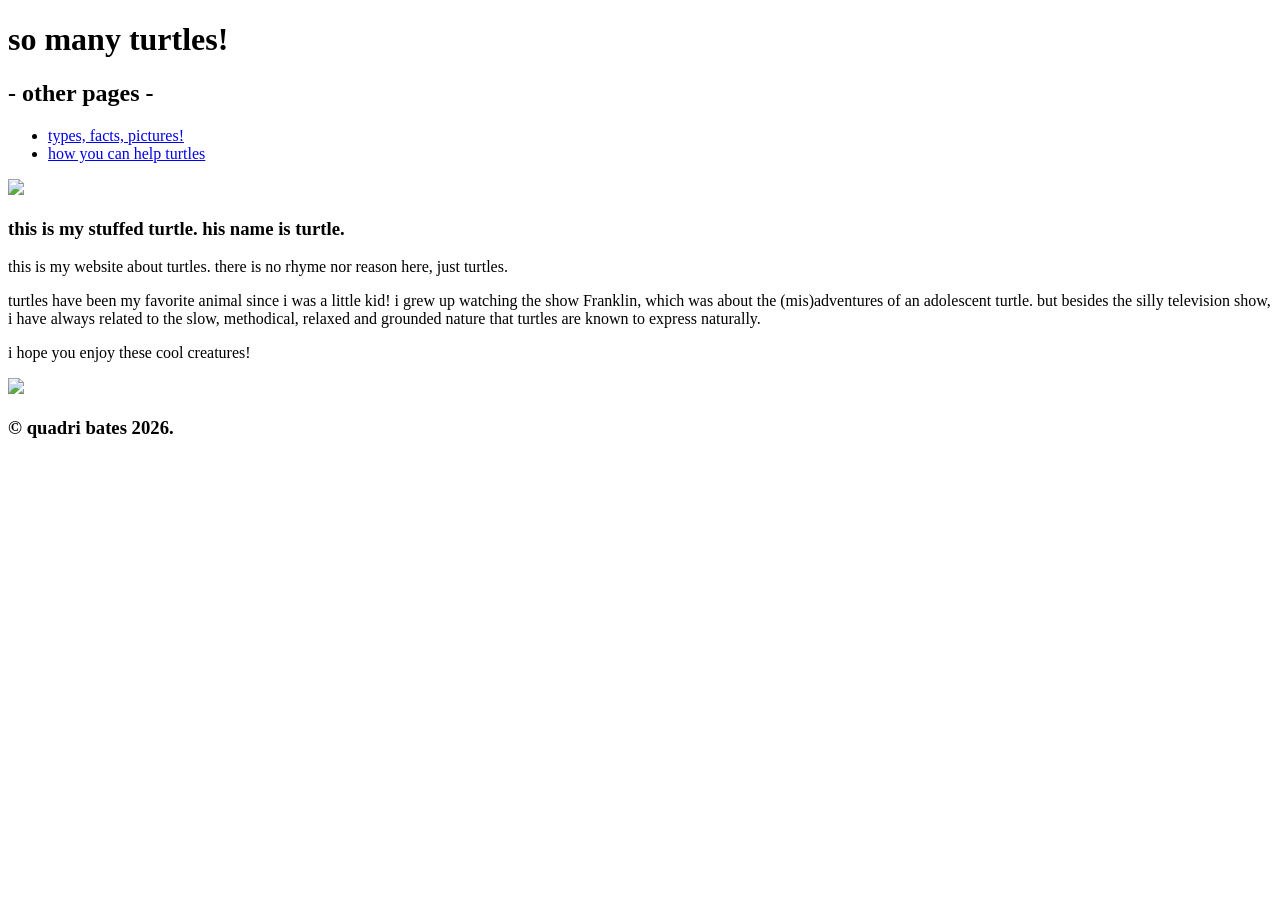
==== webbasics/index.html @ 6d864e5a "Add files via upload" ====
<!DOCTYPE html>

<html>

    <head>
        <title>so many turtles!</title>
        <link rel="stylesheet" type="text/css" href="webbasicsstylesheet.css">
        <meta charset="UTF-8">
        <meta name="viewport" content="width=device-width, initial-scale=1.0">
    </head>

    <body>

        <div id="homepageheader">
            <h1>so many turtles!</h1>
        </div>

        <div class="navbar">
            <h2 class="centered"> - other pages - </h2>
                <ul>
                    <li><a href=".\typesfactspictures.html">types, facts, pictures!</a></li>
                    <li><a href=".\howyoucanhelp.html">how you can help turtles</a></li>
                </ul>
        </div>
        
        <div class=rightpic>
            <img src="C:\Users\dude9\Downloads\images\image.png">
            <h3>this is my stuffed turtle. his name is turtle.</h3>
        </div>
        
        <div class="maincontent">
            <p>this is my website about turtles. there is no rhyme nor reason here, just turtles.</p>
            <p>turtles have been my favorite animal since i was a little kid! i grew up watching 
                the show Franklin, which was about the (mis)adventures of an adolescent turtle. but 
                besides the silly television show, i have always related to the slow, methodical,
                relaxed and grounded nature that turtles are known to express naturally.</p>
            <p>i hope you enjoy these cool creatures!</p>
            
        </div>

        <div id="pic1">
            <img src="C:\Users\dude9\Downloads\images\1.jpg">
        </div>


        <div class="footer">
                <h3>&copy; quadri bates 2026.</h3>
        </div>

    </body>
    
</html>
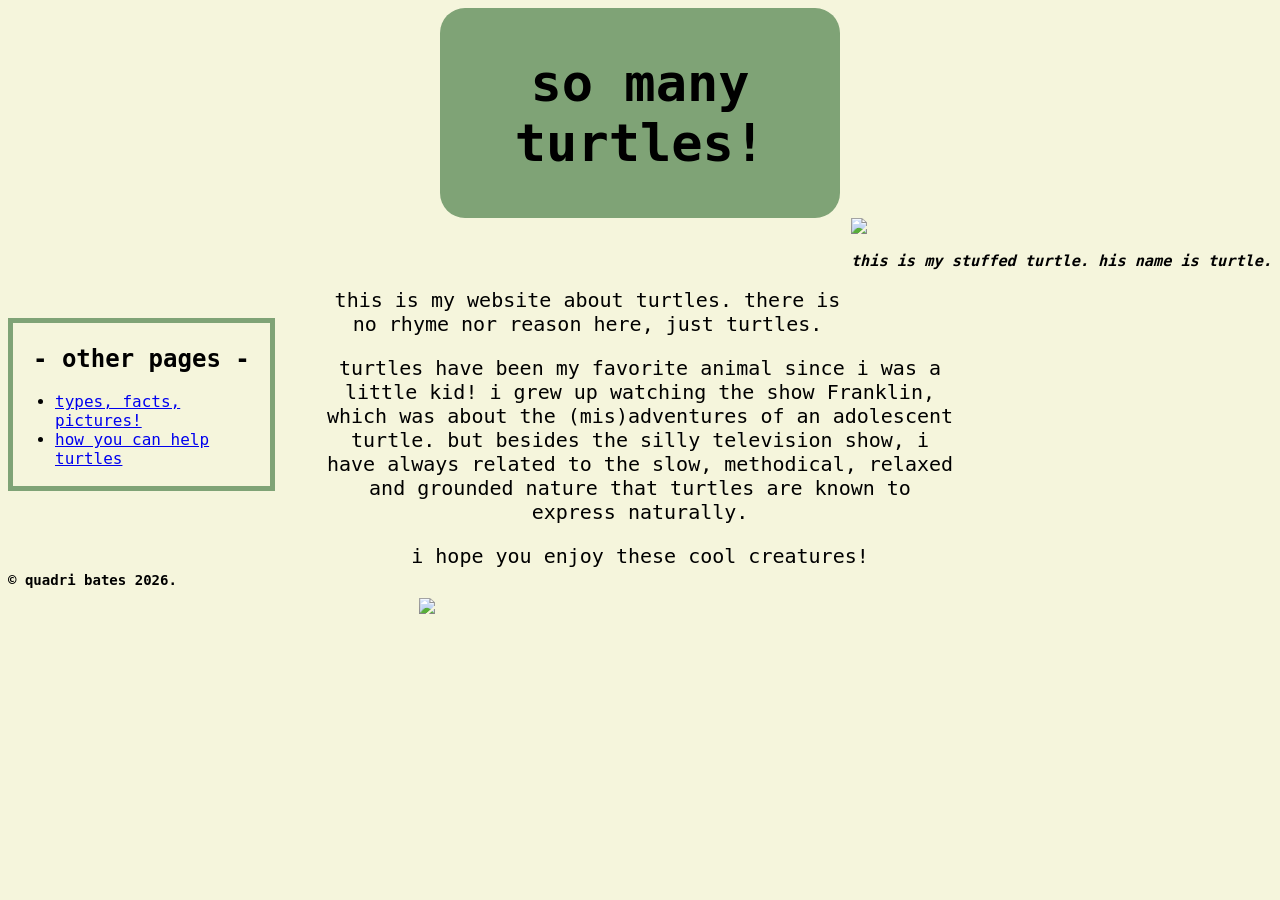
==== commit 773bdea8: "Update index.html" ====
--- a/webbasics/index.html
+++ b/webbasics/index.html
@@ -4,7 +4,7 @@
 
     <head>
         <title>so many turtles!</title>
-        <link rel="stylesheet" type="text/css" href="webbasicsstylesheet.css">
+        <link rel="stylesheet" type="text/css" href=".\webbasicsstylesheet.css">
         <meta charset="UTF-8">
         <meta name="viewport" content="width=device-width, initial-scale=1.0">
     </head>
@@ -49,4 +49,4 @@
 
     </body>
     
-</html>+</html>
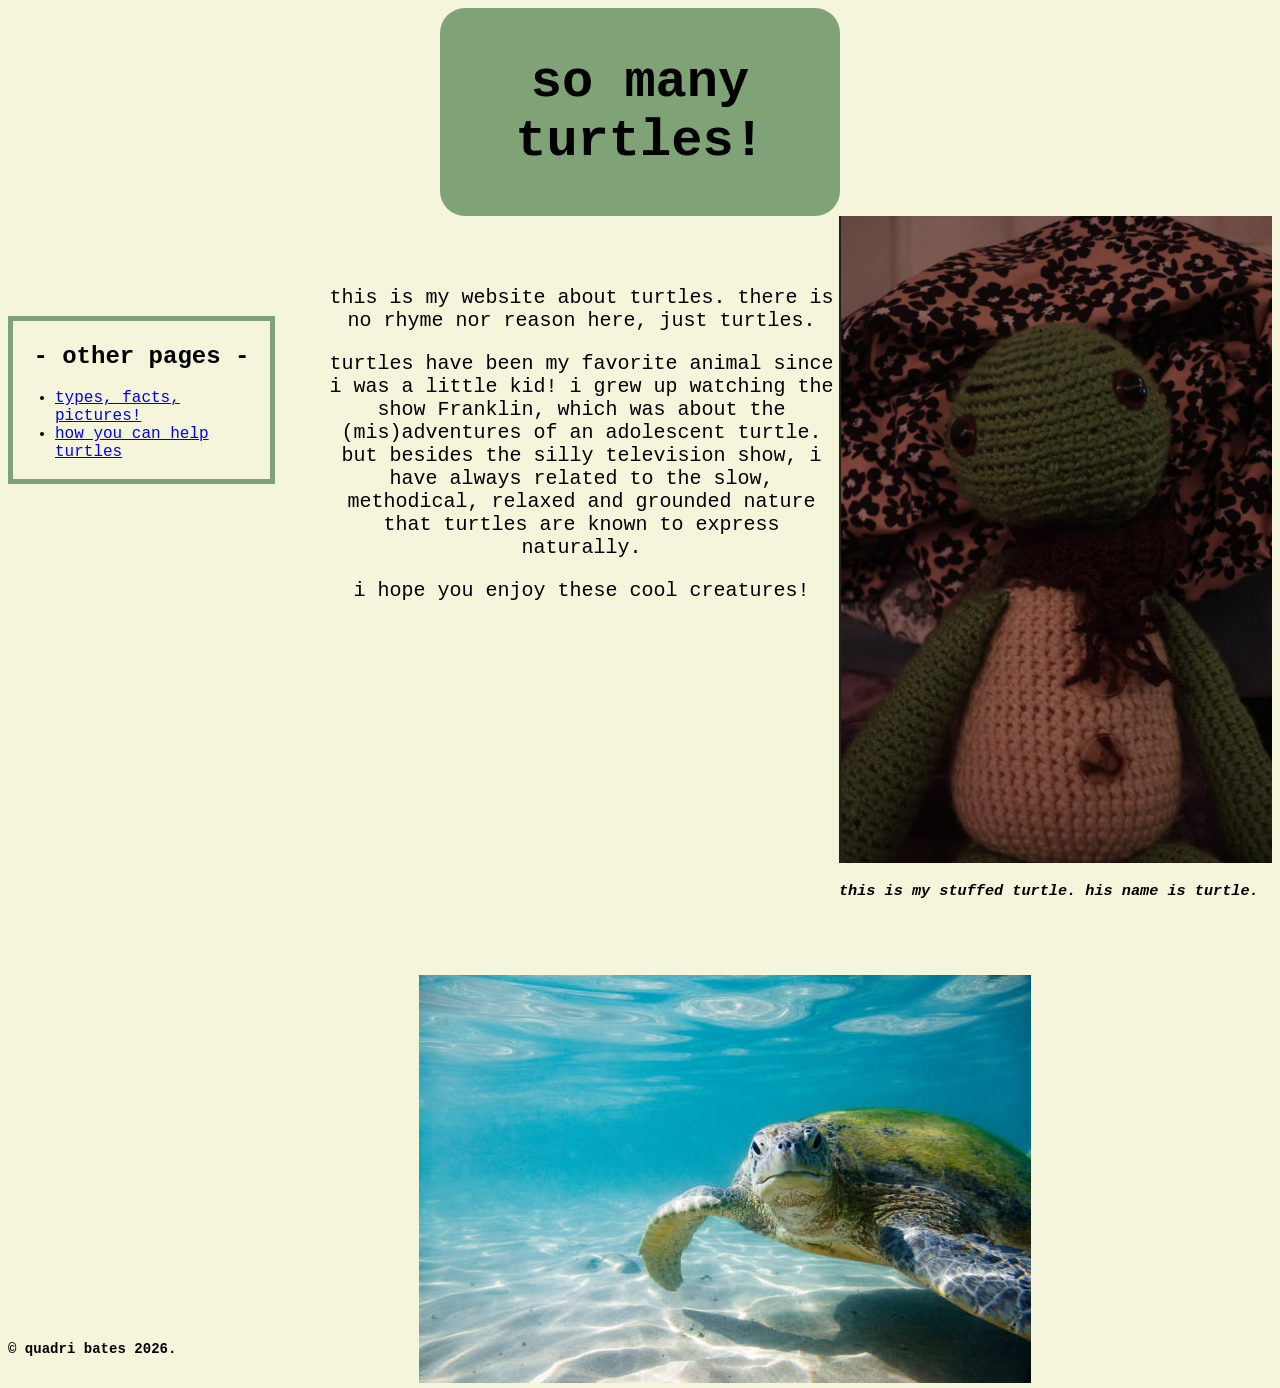
==== commit 7d9ab68e: "Update index.html" ====
--- a/webbasics/index.html
+++ b/webbasics/index.html
@@ -24,7 +24,7 @@
         </div>
         
         <div class=rightpic>
-            <img src="C:\Users\dude9\Downloads\images\image.png">
+            <img src=".\images\image.png">
             <h3>this is my stuffed turtle. his name is turtle.</h3>
         </div>
         
@@ -39,7 +39,7 @@
         </div>
 
         <div id="pic1">
-            <img src="C:\Users\dude9\Downloads\images\1.jpg">
+            <img src=".\images\1.jpg">
         </div>
 
 
